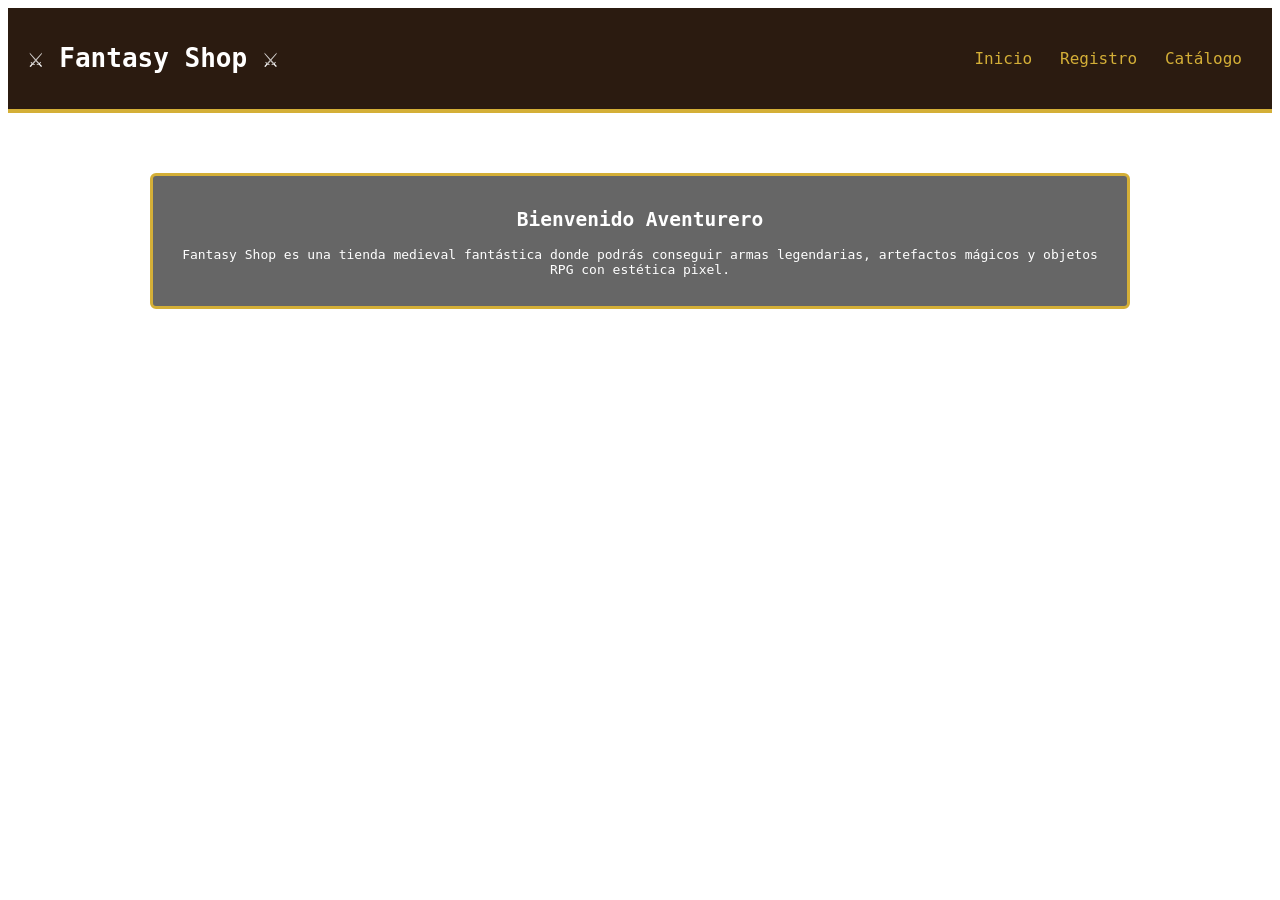
==== index.html @ fdfe8254 "Add files via upload" ====
<!DOCTYPE html>
<html lang="es">
<head>
  <meta charset="utf-8" />
  <meta name="viewport" content="width=device-width,initial-scale=1" />
  <link rel="stylesheet" href="css/style.css" />
  <title>Fantasy Shop</title>
</head>
<body>
  <header>
    <h1>⚔ Fantasy Shop ⚔</h1>
    <nav>
      <a href="index.html">Inicio</a>
      <a href="registro.html">Registro</a>
      <a href="catalogo.html">Catálogo</a>
    </nav>
  </header>

  <main>
    <section class="descripcion card">
      <h2>Bienvenido Aventurero</h2>
      <p>
        Fantasy Shop es una tienda medieval fantástica donde podrás conseguir armas
        legendarias, artefactos mágicos y objetos RPG con estética pixel.
      </p>
    </section>
  </main>
</body>
</html>
---- css/style.css ----
*{box-sizing:border-box}
body {
  background: url('assets/redwall.png') repeat;
  color: white;
  font-family: monospace;
}
header{
  padding:18px 20px;
  background:#2b1b10;
  border-bottom:4px solid #d4af37;
  display:flex;
  align-items:center;
  justify-content:space-between;
}
nav a{
  color:#d4af37;
  margin:0 10px;
  font-size:16px;
  text-decoration:none;
}
.card{
  background:rgba(0,0,0,0.6);
  border:3px solid #d4af37;
  padding:16px;
  border-radius:6px;
}
.descripcion{
  margin:40px auto;
  width:80%;
  text-align:center;
}
.registro{
  margin:40px auto;
  width:360px;
}
.registro label{
  display:block;
  text-align:left;
  margin:8px 0 4px;
  color:#ffd86b;
}
.registro input{
  display:block;
  margin:0 0 12px;
  padding:10px;
  width:100%;
  border:2px solid #332211;
  background:hwb(15 22% 16%);
  color:#fff;
}
.feedback{color:#ffcc00;min-height:1.2em;margin-bottom:8px}
.btn{background:hwb(15 22% 16%);color:white;padding:10px;border:none;cursor:pointer;border-radius:4px}
main{display:flex;gap:20px;padding:20px}
.productos{
  display:grid;
  grid-template-columns:repeat(auto-fit,minmax(180px,1fr));
  gap:18px;
  flex:1;
}
.item{
  display:flex;
  flex-direction:column;
  align-items:center;
  gap:8px;
  text-align:center;
  padding:12px;
}
.item h3{margin:0;font-size:16px}
.item .price{margin:0;color:#ffd86b;font-weight:bold}
.item button{padding:8px 10px;background:hwb(15 22% 16%);color:white;border:none;cursor:pointer;border-radius:4px}
.carrito{
  width:240px;
  position:sticky;
  top:20px;
  height:max-content;
}
#lista{min-height:60px;margin-bottom:8px}
.total-row{margin-top:8px;color:#ffd86b;font-weight:bold}

/* Sprite sheet */
.pixel {
  width:64px;
  height:64px;
  image-rendering: pixelated;
  border:3px solid #d4af37;
  border-radius:6px;
}
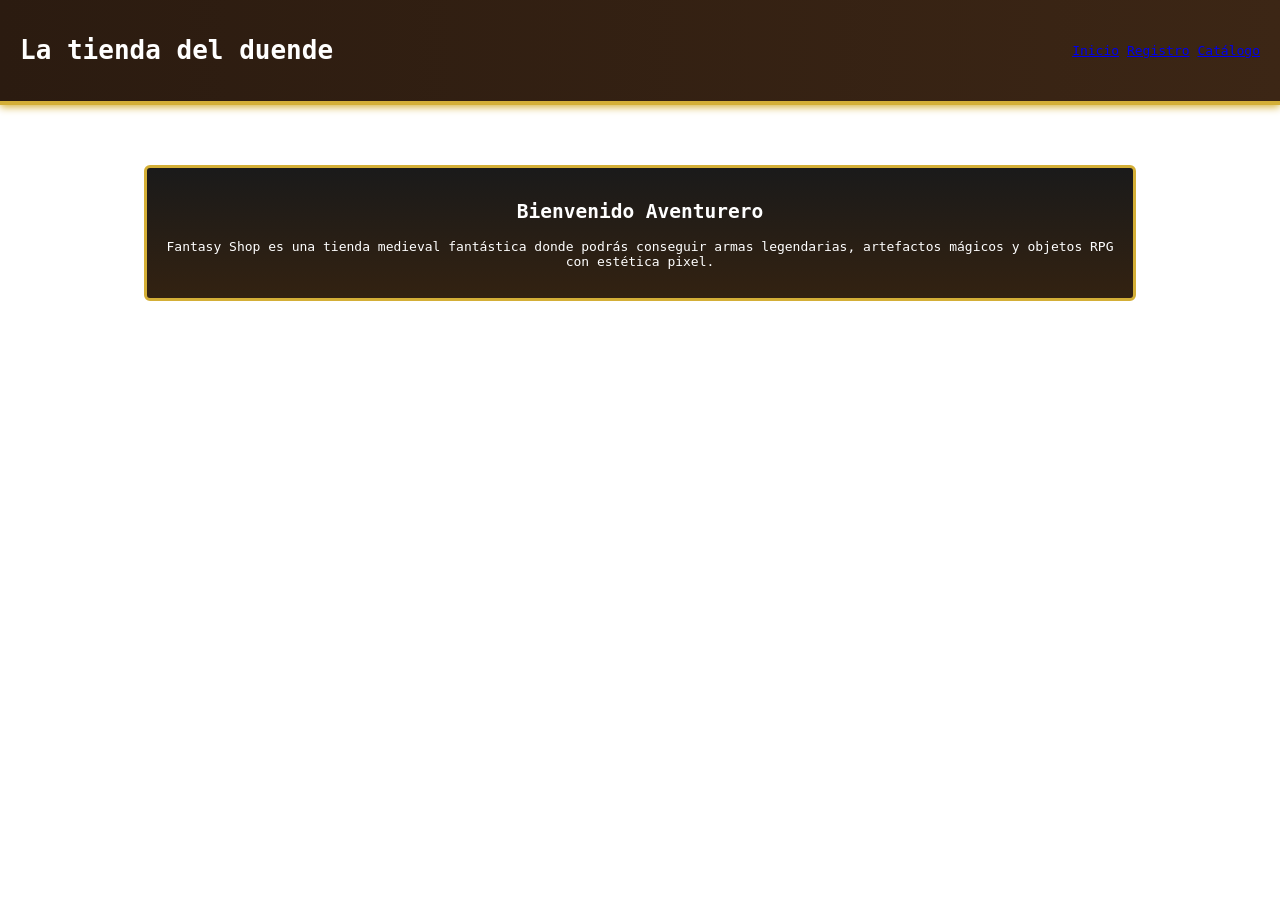
==== commit 159b7535: "Add files via upload" ====
--- a/index.html
+++ b/index.html
@@ -8,7 +8,7 @@
 </head>
 <body>
   <header>
-    <h1>⚔ Fantasy Shop ⚔</h1>
+    <h1>La tienda del duende</h1>
     <nav>
       <a href="index.html">Inicio</a>
       <a href="registro.html">Registro</a>
--- a/css/style.css
+++ b/css/style.css
@@ -1,25 +1,28 @@
 *{box-sizing:border-box}
 body {
   background: url('assets/redwall.png') repeat;
+  background-size: 128px 128px; /* ajusta el tamaño de la textura */
   color: white;
   font-family: monospace;
+  margin: 0;
+  padding: 0;
 }
 header{
   padding:18px 20px;
-  background:#2b1b10;
+ background: linear-gradient(90deg, #2b1b10, #3c2615);
   border-bottom:4px solid #d4af37;
+    box-shadow: 0 2px 8px #d4af37;
   display:flex;
   align-items:center;
   justify-content:space-between;
 }
-nav a{
-  color:#d4af37;
-  margin:0 10px;
-  font-size:16px;
-  text-decoration:none;
+nav a:hover {
+  color:#ffd86b;
+  text-shadow:0 0 6px #d4af37;
 }
+
 .card{
-  background:rgba(0,0,0,0.6);
+  background:linear-gradient(180deg,#1a1a1a,#332211);
   border:3px solid #d4af37;
   padding:16px;
   border-radius:6px;
@@ -44,12 +47,18 @@
   margin:0 0 12px;
   padding:10px;
   width:100%;
-  border:2px solid #332211;
-  background:hwb(15 22% 16%);
-  color:#fff;
+  border:2px inset #332211;
+ background:#f5deb3;
+color:#2b1b10;
 }
 .feedback{color:#ffcc00;min-height:1.2em;margin-bottom:8px}
-.btn{background:hwb(15 22% 16%);color:white;padding:10px;border:none;cursor:pointer;border-radius:4px}
+.btn {
+  font-family: 'Cinzel Decorative', serif;
+  background:#d4af37;
+  color:#2b1b10;
+  font-weight:bold;
+  text-transform:uppercase;
+}
 main{display:flex;gap:20px;padding:20px}
 .productos{
   display:grid;
